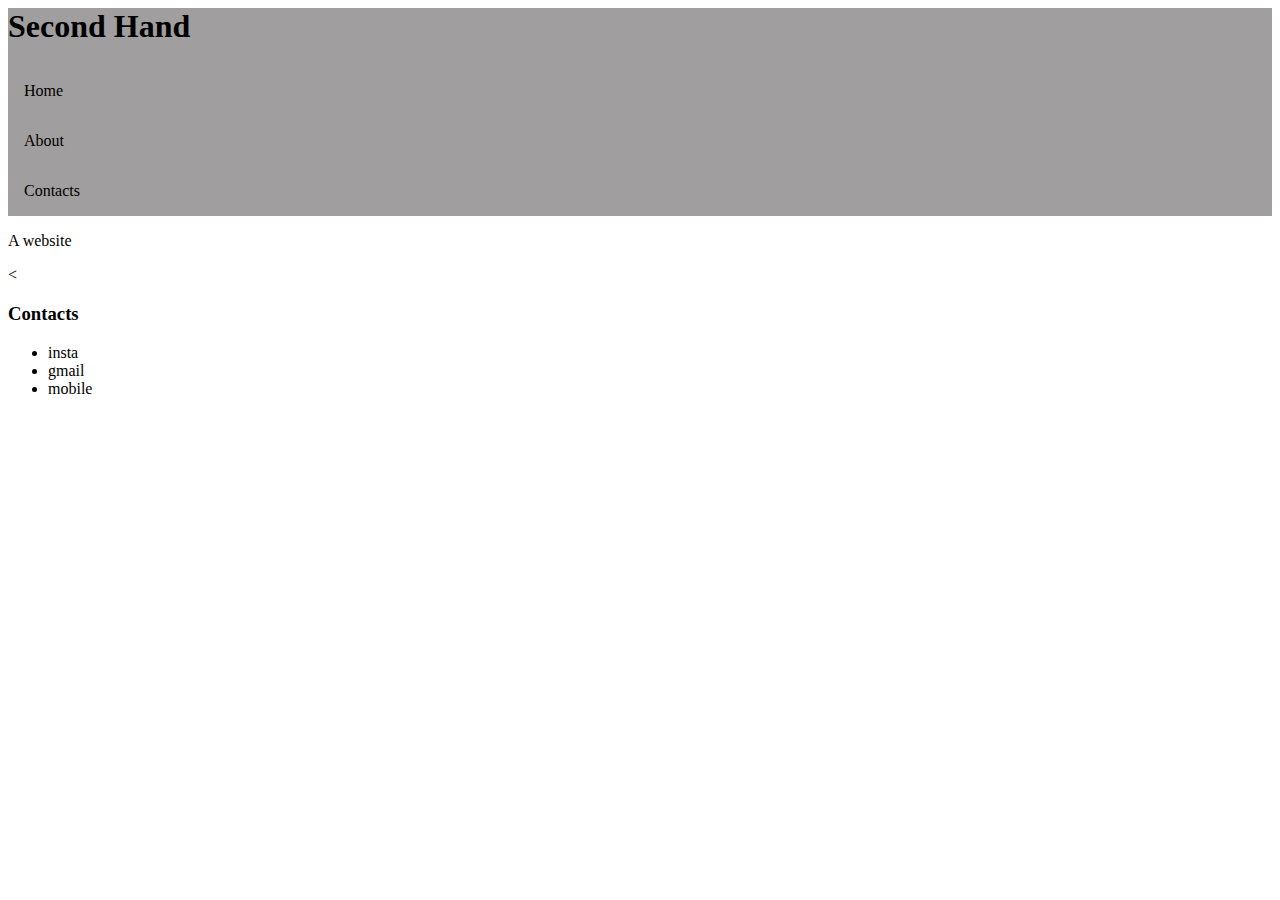
==== index.html @ e56f646b "add index.css" ====
<!DOCTYPE html>
<html lang="en">
<head>
    <meta charset="UTF-8">
    <meta name="viewport" content="width=device-width, initial-scale=1.0">
    <meta http-equiv="X-UA-Compatible" content="ie=edge">
    <link rel="stylesheet" href="styles.css">
    <title>SecondHand</title>
</head>
<body>
    <header>
        <h1>Second Hand</h1>
        <nav>
        <ul>
           <li><a>Home</a></li>
           <li><a href="About">About</a></li>
           <li><a href="Contacts">Contacts</a></li>
        </ul>
    </nav>
    </header>
    <p>
      A website
    </p>

    <p>
      <
    </p>

    <p>
      <h3>Contacts</h3>
    </p>

<footer>
    <div class="ftr">
    <ul>
        <li>insta</li>
        <li>gmail</li>
        <li>mobile</li>
    </ul>
    </div>
</footer>
</body>
</html>
---- styles.css ----
h1{
    float: left;
    margin-left: 0%;
    margin-top: 0%;
    border-radius: 6%;
}
header{
    background-color: #a09e9e;
}

nav ul{
    list-style-type: none;
    margin: 0;
    padding: 0;
    width: 20px;
    text-align: right;
    
    
    
} 
nav{
    width:100%;
}

 nav li a {
    display:inline-block;
    color:#000;
    padding: 16px 16px;
    text-decoration: none;
}
li a:hover{
    color: white;
    background-color: #555;

}


.ftr{
    list-style-type: none;
    margin: 0;
    padding: 0;
    width: 20px;
}
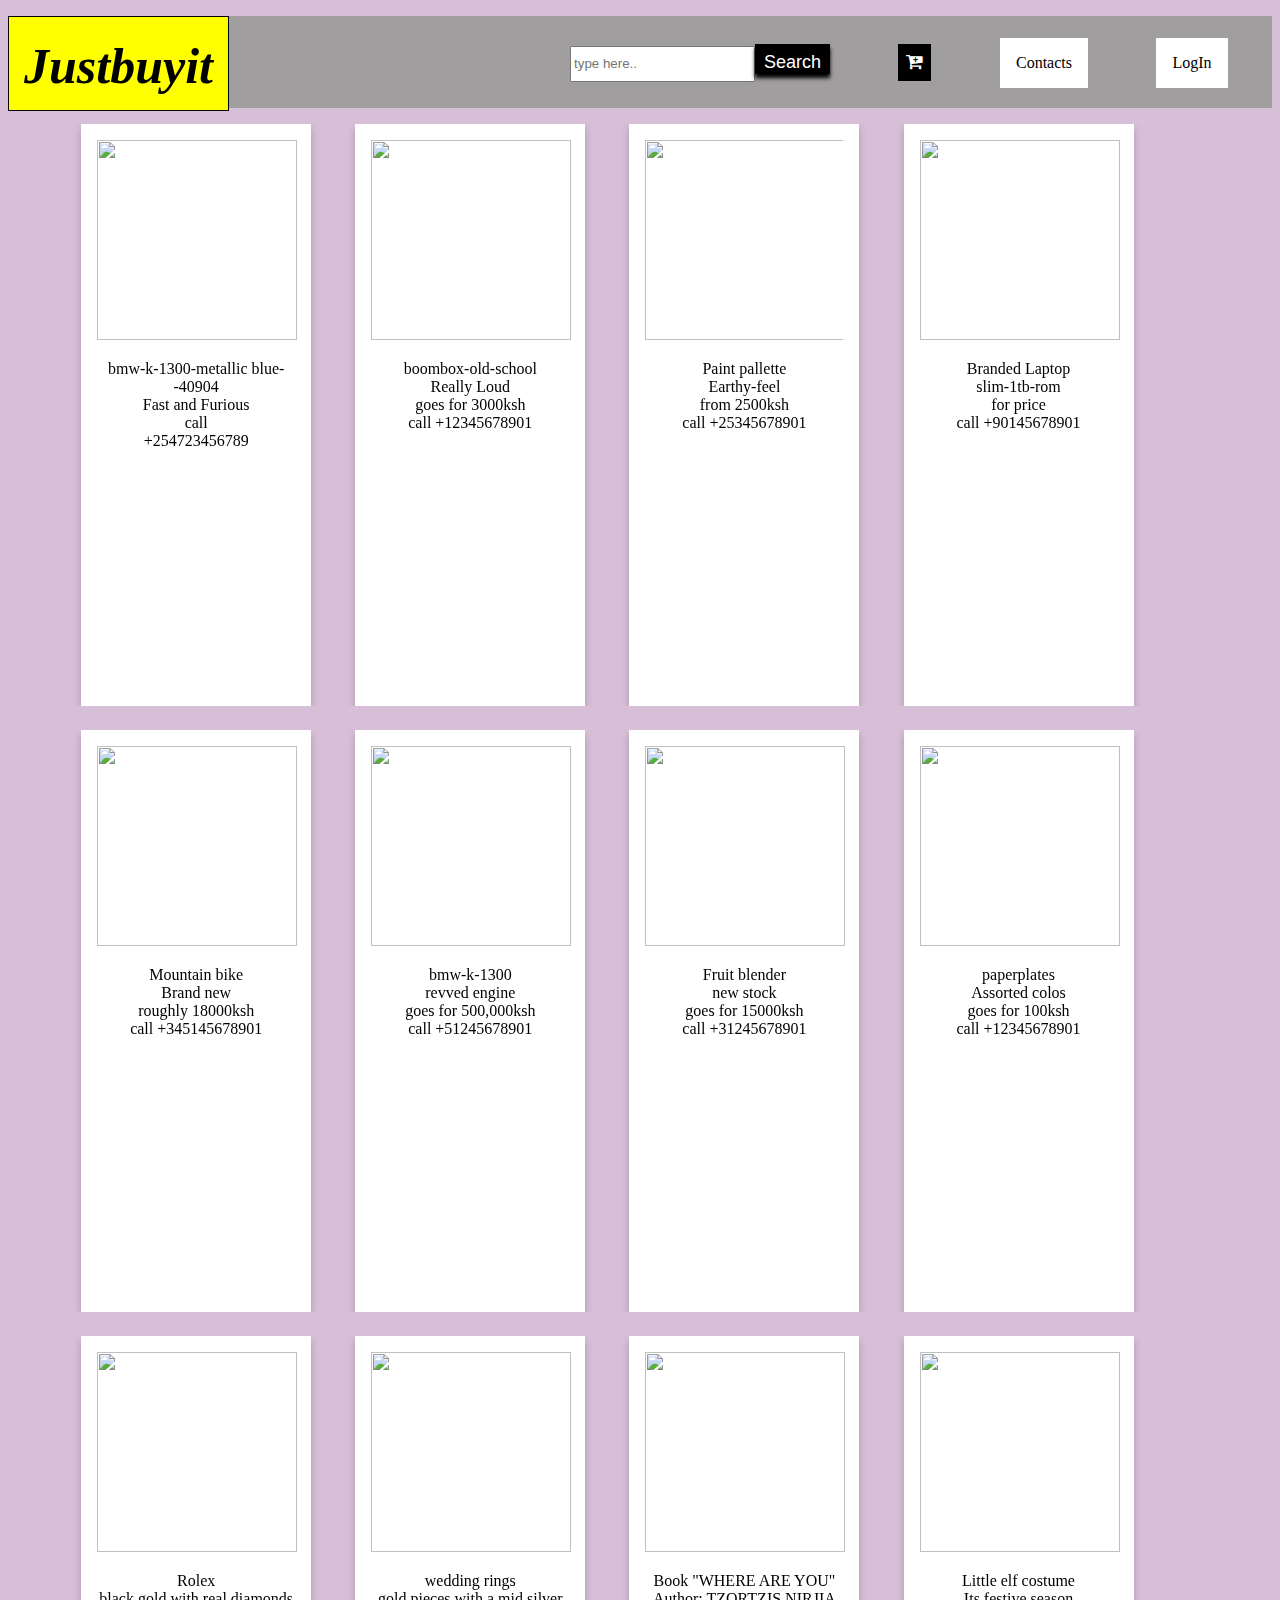
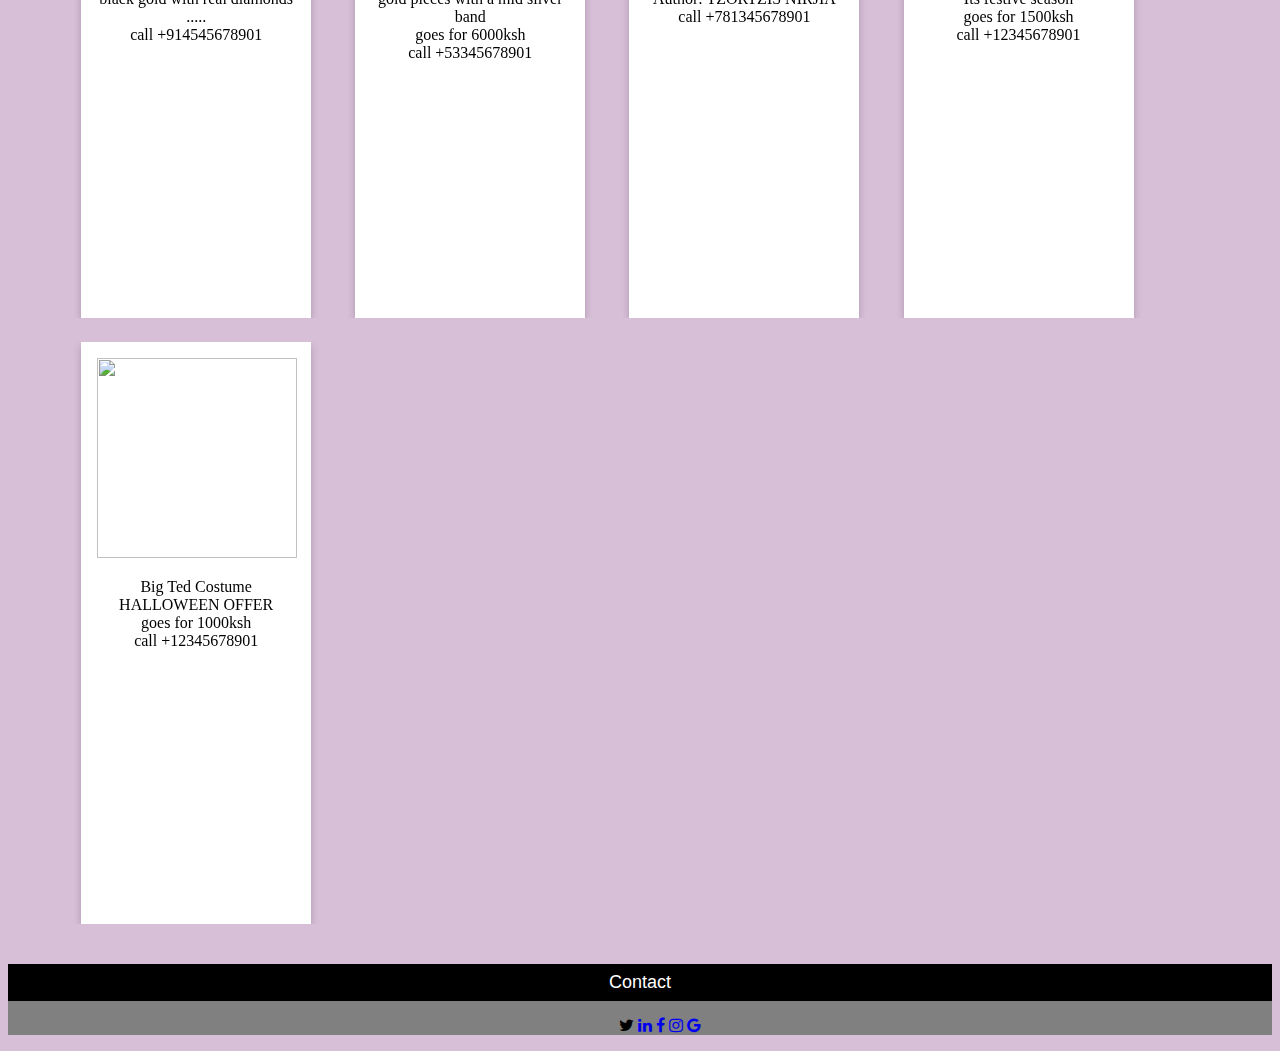
==== commit 80444aa8: "added some styling to make the project responsive" ====
--- a/index.html
+++ b/index.html
@@ -1,43 +1,375 @@
 <!DOCTYPE html>
 <html lang="en">
+
 <head>
     <meta charset="UTF-8">
     <meta name="viewport" content="width=device-width, initial-scale=1.0">
     <meta http-equiv="X-UA-Compatible" content="ie=edge">
-    <link rel="stylesheet" href="styles.css">
-    <title>SecondHand</title>
+    <link rel="stylesheet" href="index.css">
+    <link rel="stylesheet" href="https://cdnjs.cloudflare.com/ajax/libs/font-awesome/4.7.0/css/font-awesome.min.css">
+    <link href="https://fonts.googleapis.com/css?family=Schoolbell&display=swap" rel="stylesheet">
+    <title>Sell&buy</title>
 </head>
+
 <body>
-    <header>
-        <h1>Second Hand</h1>
-        <nav>
+    <nav>
+        <div class="abc">
+            <h1><em>Justbuyit</em></h1>
+        </div>
         <ul>
-           <li><a>Home</a></li>
-           <li><a href="About">About</a></li>
-           <li><a href="Contacts">Contacts</a></li>
+            <li><input type="text" class="search" placeholder="type here.." name="search"><button
+                    class="btn">Search</button></li>
+            <li><button><i class="fa fa-cart-plus" aria-hidden="true"></i></button></li>
+            <li><a href="#contacts" target="_self">Contacts</a></li>
+            <li><a href="file:///home/moringa/Desktop/Project/login.html">LogIn</a></li>
         </ul>
     </nav>
-    </header>
-    <p>
-      A website
-    </p>
-
-    <p>
-      <
-    </p>
-
-    <p>
-      <h3>Contacts</h3>
-    </p>
-
-<footer>
-    <div class="ftr">
-    <ul>
-        <li>insta</li>
-        <li>gmail</li>
-        <li>mobile</li>
-    </ul>
+    <div class="row">
+        <div class="column">
+            <div class="card">
+                <div class="flip-card">
+                    <div class="flip-card-inner">
+                        <div class="flip-card-front">
+                            <img src="https://images.pexels.com/photos/170811/pexels-photo-170811.jpeg?auto=compress&cs=tinysrgb&dpr=2&h=650&w=940"
+                                style="height: 200px; width: 200px;">
+                            <p>
+                                bmw-k-1300-metallic blue--40904<br> Fast and Furious<br>call<br> +254723456789
+                            </p>
+                        </div>
+                        <div class="flip-card-back">
+                            <button><i class="fa fa-cart-plus" aria-hidden="true">Add to cart</i></button>
+                            <p>
+                                SOLD OUT!!!
+                            </p>
+                        </div>
+                    </div>
+                </div>
+            </div>
+        </div>
+        <div class="column">
+            <div class="card">
+                <div class="flip-card">
+                    <div class="flip-card-inner">
+                        <div class="flip-card-front">
+                            <img src="https://images.pexels.com/photos/159613/ghettoblaster-radio-recorder-boombox-old-school-159613.jpeg?auto=compress&cs=tinysrgb&dpr=2&h=650&w=940"
+                                style="height: 200px; width: 200px;">
+                            <p>
+                            boombox-old-school <br>Really Loud <br> goes for 3000ksh <br>
+                                call +12345678901
+                            </p>
+
+                        </div>
+                        <div class="flip-card-back">
+
+                            <button><i class="fa fa-cart-plus" aria-hidden="true">Add to cart</i></button>
+                            <p>
+                                BUY BUY BUY!!!
+                            </p>
+                        </div>
+                    </div>
+
+                </div>
+            </div>
+        </div>
+
+        <div class="column">
+            <div class="card">
+                <div class="flip-card">
+                    <div class="flip-card-inner">
+                        <div class="flip-card-front" style="overflow: hidden;">
+                            <img src="https://images.pexels.com/photos/259756/pexels-photo-259756.jpeg?auto=compress&cs=tinysrgb&dpr=3&h=750&w=1260"
+                                style="height: 200px; width: 200px; object-fit: cover;">
+                            <p>
+                                Paint pallette <br> Earthy-feel<br>from 2500ksh <br> call +25345678901
+                            </p>
+
+                        </div>
+                        <div class="flip-card-back">
+
+                            <button><i class="fa fa-cart-plus" aria-hidden="true">Add to cart</i></button>
+                            <p>
+                                WHAT ARE YOU WAITING FOR???
+                            </p>
+                        </div>
+                    </div>
+
+                </div>
+            </div>
+        </div>
+
+        <div class="column">
+            <div class="card">
+                <div class="flip-card">
+                    <div class="flip-card-inner">
+                        <div class="flip-card-front">
+                            <img src="https://images.pexels.com/photos/2047905/pexels-photo-2047905.jpeg?auto=compress&cs=tinysrgb&dpr=3&h=750&w=1260"
+                                style="height: 200px; width: 200px;">
+                            <p>
+                                Branded Laptop<br> slim-1tb-rom<br> for price <br> call +90145678901
+                            </p>
+
+                        </div>
+                        <div class="flip-card-back">
+
+                            <button><i class="fa fa-cart-plus" aria-hidden="true">Add to cart</i></button>
+                            <p>
+                                PRESSING IN 1 2......3???
+                            </p>
+                        </div>
+                    </div>
+
+                </div>
+            </div>
+        </div>
+        <div class="column">
+            <div class="card">
+                <div class="flip-card">
+                    <div class="flip-card-inner">
+                        <div class="flip-card-front">
+                            <img src="https://images.pexels.com/photos/462036/pexels-photo-462036.jpeg?auto=compress&cs=tinysrgb&dpr=3&h=750&w=1260"
+                                style="height: 200px; width: 200px;">
+                            <p>
+                                Mountain bike<br> Brand new <br> roughly 18000ksh <br> call +345145678901
+                            </p>
+
+                        </div>
+                        <div class="flip-card-back">
+
+                            <button><i class="fa fa-cart-plus" aria-hidden="true">Add to cart</i></button>
+                            <p>
+                                COME LETS TALK IT OUT???
+                            </p>
+                        </div>
+                    </div>
+
+                </div>
+            </div>
+        </div>
+
+        <div class="column">
+            <div class="card">
+                <div class="flip-card">
+                    <div class="flip-card-inner">
+                        <div class="flip-card-front">
+                            <img src="https://images.pexels.com/photos/40904/bmw-k-1300-metallic-motorcycle-40904.jpeg?auto=compress&cs=tinysrgb&dpr=2&h=650&w=940"
+                                style="height: 200px; width: 200px;">
+                            <p>
+                                bmw-k-1300<br> revved engine <br> goes for 500,000ksh <br>
+                                call +51245678901
+                            </p>
+
+                        </div>
+                        <div class="flip-card-back">
+
+                            <button><i class="fa fa-cart-plus" aria-hidden="true">Add to cart</i></button>
+                            <p>
+                                I CANT WAIT FOR YOU TO TRY ME OUT???
+                            </p>
+                        </div>
+                    </div>
+
+                </div>
+            </div>
+        </div>
+
+        <div class="column">
+            <div class="card">
+                <div class="flip-card">
+                    <div class="flip-card-inner">
+                        <div class="flip-card-front">
+                            <img src="https://images.pexels.com/photos/3094227/pexels-photo-3094227.jpeg?auto=compress&cs=tinysrgb&dpr=2&h=650&w=940"
+                                style="height: 200px; width: 200px;">
+                            <p>
+                                Fruit blender<br> new stock <br> goes for 15000ksh <br> call +31245678901
+                            </p>
+
+                        </div>
+                        <div class="flip-card-back">
+
+                            <button><i class="fa fa-cart-plus" aria-hidden="true">Add to cart</i></button>
+                            <p>
+                                PRESSING IN 1 2......3???
+                            </p>
+                        </div>
+                    </div>
+
+                </div>
+            </div>
+        </div>
+
+        <div class="column">
+            <div class="card">
+                <div class="flip-card">
+                    <div class="flip-card-inner">
+                        <div class="flip-card-front">
+                            <img src="https://images.pexels.com/photos/2907454/pexels-photo-2907454.jpeg?auto=compress&cs=tinysrgb&dpr=3&h=750&w=1260"
+                                style="height: 200px; width: 200px;">
+                            <p>
+                                paperplates<br> Assorted colos<br> goes for 100ksh <br> call +12345678901
+                            </p>
+
+                        </div>
+                        <div class="flip-card-back">
+
+                            <button><i class="fa fa-cart-plus" aria-hidden="true">Add to cart</i></button>
+                            <p>
+                                PRESSING IN 1 2......3???
+                            </p>
+                        </div>
+                    </div>
+
+                </div>
+            </div>
+        </div>
+
+
+        <div class="column">
+            <div class="card">
+                <div class="flip-card">
+                    <div class="flip-card-inner">
+                        <div class="flip-card-front">
+                            <img src="https://images.pexels.com/photos/2373730/pexels-photo-2373730.jpeg?auto=compress&cs=tinysrgb&dpr=3&h=750&w=1260"
+                                style="height: 200px; width: 200px;">
+                            <p>
+                                Rolex<br> black gold with real diamonds <br> ..... <br> call +914545678901
+                            </p>
+
+                        </div>
+                        <div class="flip-card-back">
+
+                            <button><i class="fa fa-cart-plus" aria-hidden="true">Add to cart</i></button>
+                            <p>
+                                PRESSING IN 1 2......3???
+                            </p>
+                        </div>
+                    </div>
+
+                </div>
+            </div>
+        </div>
+
+        <div class="column">
+            <div class="card">
+                <div class="flip-card">
+                    <div class="flip-card-inner">
+                        <div class="flip-card-front">
+                            <img src="https://images.pexels.com/photos/17834/pexels-photo.jpg?auto=compress&cs=tinysrgb&dpr=2&h=650&w=940"
+                                style="height: 200px; width: 200px;">
+                            <p>
+                                wedding rings<br> gold pieces with a mid silver band<br> goes for 6000ksh <br> call
+                                +53345678901
+                            </p>
+
+                        </div>
+                        <div class="flip-card-back">
+
+                            <button><i class="fa fa-cart-plus" aria-hidden="true">Add to cart</i></button>
+                            <p>
+                                Deals in jewellery???
+                            </p>
+                        </div>
+                    </div>
+
+                </div>
+            </div>
+        </div>
+
+        <div class="column">
+            <div class="card">
+                <div class="flip-card">
+                    <div class="flip-card-inner">
+                        <div class="flip-card-front">
+                            <img src="https://images.pexels.com/photos/1643033/pexels-photo-1643033.jpeg?auto=compress&cs=tinysrgb&dpr=3&h=750&w=1260"
+                                style="height: 200px; width: 200px;">
+                            <p>
+                                Book "WHERE ARE YOU"<br> Author: TZORTZIS NIRJIA<br> call
+                                +781345678901
+                            </p>
+
+                        </div>
+                        <div class="flip-card-back">
+
+                            <button><i class="fa fa-cart-plus" aria-hidden="true">Add to cart</i></button>
+                            <p>
+                                PRESSING IN 1 2......3???
+                            </p>
+                        </div>
+                    </div>
+
+                </div>
+            </div>
+        </div>
+
+        <div class="column">
+            <div class="card">
+                <div class="flip-card">
+                    <div class="flip-card-inner">
+                        <div class="flip-card-front">
+                            <img src="https://images.pexels.com/photos/41173/baby-boy-child-christmas-41173.jpeg?auto=compress&cs=tinysrgb&dpr=3&h=750&w=1260"
+                                style="height: 200px; width: 200px;">
+                            <p>
+                                Little elf costume<br> Its festive season <br> goes for 1500ksh <br> call +12345678901
+                            </p>
+
+                        </div>
+                        <div class="flip-card-back">
+
+                            <button><i class="fa fa-cart-plus" aria-hidden="true">Add to cart</i></button>
+                            <p>
+                                WHY NOT???
+                            </p>
+                        </div>
+                    </div>
+
+                </div>
+            </div>
+        </div>
+
+        <div class="column">
+            <div class="card">
+                <div class="flip-card">
+                    <div class="flip-card-inner">
+                        <div class="flip-card-front">
+                            <img src="https://images.pexels.com/photos/2311713/pexels-photo-2311713.jpeg?auto=compress&cs=tinysrgb&dpr=3&h=750&w=1260"
+                                style="height: 200px; width: 200px;">
+                            <p>
+                                Big Ted Costume<br> HALLOWEEN OFFER <br> goes for 1000ksh <br> call +12345678901
+                            </p>
+
+                        </div>
+                        <div class="flip-card-back">
+
+                            <button><i class="fa fa-cart-plus" aria-hidden="true">Add to cart</i></button>
+                            <p>
+                                WANNA STEP ON HALLOWEEN???
+                            </p>
+                        </div>
+                    </div>
+
+                </div>
+            </div>
+        </div>
+
+
     </div>
-</footer>
+
+
+
+
+    <footer>
+        <div id="contacts">
+            <p><button>Contact</button></p>
+
+            <ul>
+                <a href="https://twitter.com/login?lang=en" target="_blank"></a><i class="fa fa-twitter"></i></a>
+                <a href="https://www.linkedin.com/company/login-innovation"><i class="fa fa-linkedin"></i></a>
+                <a href="https://m.facebook.com/?locale=en_GB"><i class="fa fa-facebook"></i></a>
+                <a href="https://www.instagram.com" target="_blank"><i class="fa fa-instagram"></i></a>
+                <a href="https://accounts.google.com/signup/v2/webcreateaccount?flowName=GlifWebSignIn&flowEntry=SignUp"
+                    target="_blank"><i class="fa fa-google"></i></a>
+            </ul>
+        </div>
+    </footer>
 </body>
-</html>+
+</html>
--- a/index.css
+++ b/index.css
@@ -0,0 +1,190 @@
+* {
+    overflow-wrap: break-word;
+}
+
+body {
+    background-color: thistle;
+    font-family: 'Schoolbell', cursive;
+}
+
+h1 {
+    float: left;
+    margin-left: 0%;
+    padding-bottom: 15px;
+    padding-left: 15px;
+    padding-right: 15px;
+    padding-top: 20px;
+    margin-top: 0%;
+    background-color: yellow;
+    border: solid 1px black;
+    border-radius: 0px;
+    font-size: 50px;
+    display: inline-flex;
+    margin-bottom: 2px;
+}
+
+nav ul {
+
+    text-align: right;
+}
+
+nav {
+    width: 100%;
+    background-color: #a09e9e;
+
+}
+
+nav ul li {
+    display: inline-block;
+    margin-right: 2%;
+    padding: 20px;
+    list-style: none;
+
+}
+
+nav li a {
+    display: inline-block;
+    color: #000;
+    padding: 16px 16px;
+    text-decoration: none;
+}
+
+li a {
+    margin-top: 2px;
+    background-color: white;
+}
+
+li a:hover {
+    color: white;
+    background-color: #555;
+
+}
+
+.search {
+    box-sizing: content-box;
+    height: 30px;
+}
+
+.btn {
+    height: 30px;
+    box-shadow: 0 4px 4px 0 black;
+    width: 75px;
+    padding-bottom: px;
+}
+
+.row {
+    box-sizing: border-box;
+    margin: 0 -5px;
+    display: flex;
+    flex-wrap: wrap;
+    margin-left: 5%;
+
+}
+
+.row:after {
+    content: "";
+    display: table;
+    clear: both;
+}
+
+.column {
+    float: left;
+    width: 230px; 
+    padding: 0 10px;
+    margin-right: 2%;
+    margin-bottom: 2%;
+    overflow: hidden;
+    object-fit: contain;
+
+}
+
+.card {
+    box-shadow: 0 4px 8px 0 rgba(0, 0, 0, 0.2);
+    padding: 16px;
+    text-align: center;
+    background-color: white;
+    position: relative;
+    height: 550px;
+}
+
+@media screen and (max-width: 600px) {
+    .column {
+        width: 100%;
+        display: block;
+        margin-bottom: 20px;
+    }
+}
+
+/* .flip-card {
+    perspective: 1000px;
+    width: 300px;
+    height: 200px;
+    background-color: transparent;
+
+}*/
+
+.flip-card-inner {
+    width: 100%;
+    height: 100%;
+    text-align: center;
+    transition: transform 0.8s;
+    transform-style: preserve-3d;
+}
+
+.flip-card:hover .flip-card-inner {
+    transform: rotateY(180deg);
+}
+
+.flip-card-front,
+.flip-card-back {
+    margin: 0;
+    backface-visibility: hidden;
+}
+
+.flip-card-front {
+
+    color: black;
+}
+
+.flip-card-back {
+    background-color: rgb(226, 224, 108);
+    color: black;
+    transform: rotateY(180deg);
+}
+
+footer {
+    bottom: 0px;
+    margin: 0;
+    width: 100%;
+    text-align: center;
+    background-color: grey;
+}
+
+footer ul {
+    text-align: center;
+}
+
+footer ul li {
+    list-style-type: none;
+    display: inline-block;
+}
+
+footer ul li a {
+    text-decoration: none;
+}
+
+
+
+/* contactcard css */
+button {
+    border: none;
+    outline: 0;
+    display: inline-block;
+    padding: 8px;
+    color: white;
+    background-color: #000;
+    text-align: center;
+    cursor: pointer;
+    width: 100%;
+    font-size: 18px;
+}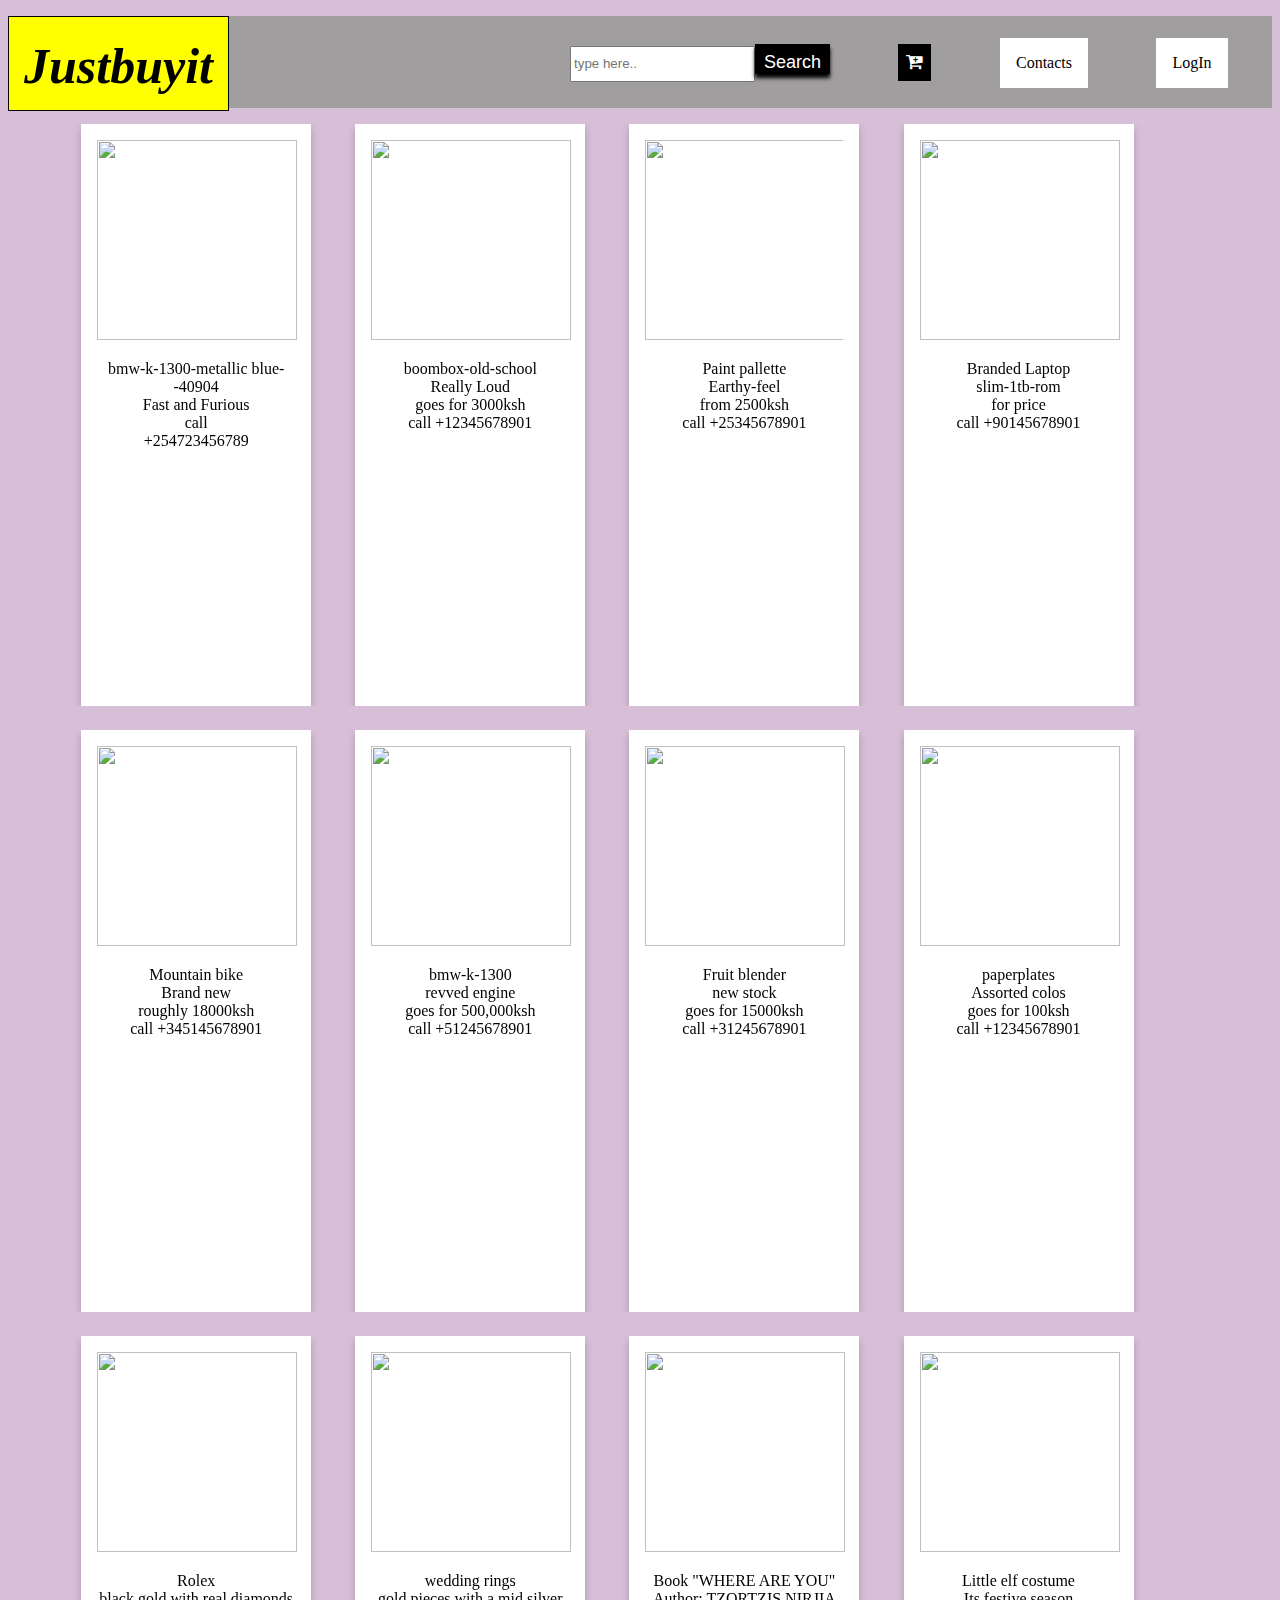
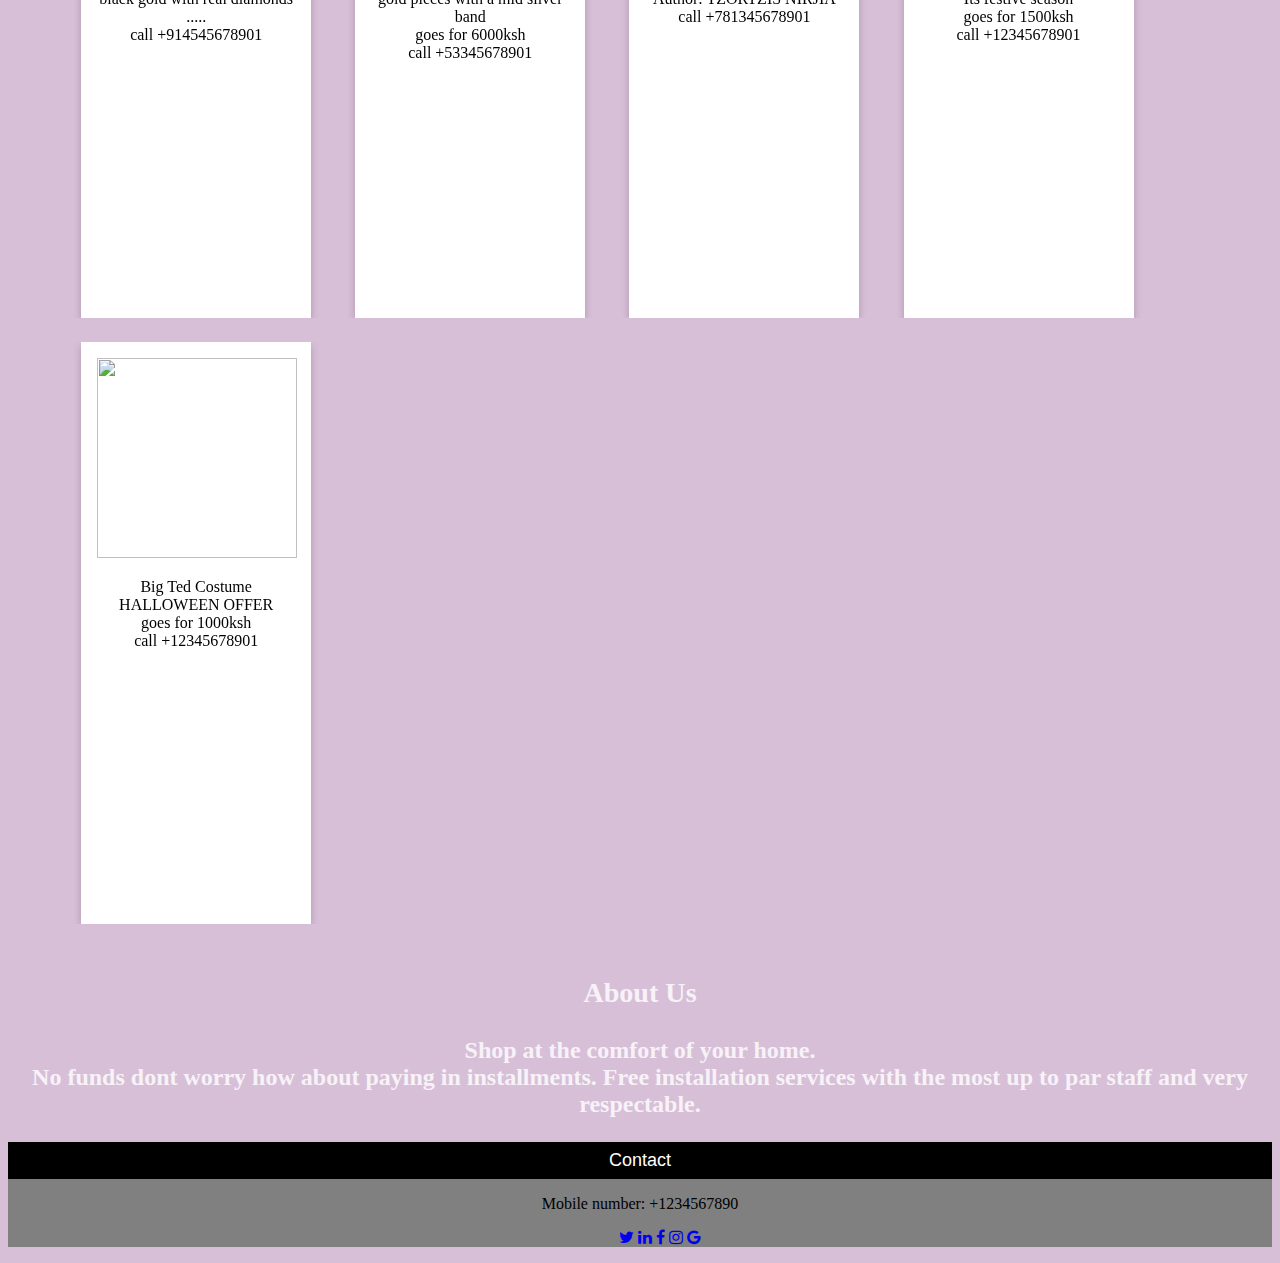
==== commit db29e4de: "add" ====
--- a/index.html
+++ b/index.html
@@ -19,7 +19,7 @@
         <ul>
             <li><input type="text" class="search" placeholder="type here.." name="search"><button
                     class="btn">Search</button></li>
-            <li><button><i class="fa fa-cart-plus" aria-hidden="true"></i></button></li>
+            <li><button ><i class="fa fa-cart-plus" aria-hidden="true"></i></button></li>
             <li><a href="#contacts" target="_self">Contacts</a></li>
             <li><a href="file:///home/moringa/Desktop/Project/login.html">LogIn</a></li>
         </ul>
@@ -352,21 +352,26 @@
 
 
     </div>
-
-
-
-
+    <div class="info">
+            <h3>About Us</h3>
+            <p>
+                Shop at the comfort of your home.<br>
+                No funds dont worry how about paying in installments.
+                Free installation services with the most up to par staff and very respectable.
+            </p>
+            </div>
     <footer>
+
         <div id="contacts">
             <p><button>Contact</button></p>
+            <p>Mobile number: +1234567890</p>
 
             <ul>
-                <a href="https://twitter.com/login?lang=en" target="_blank"></a><i class="fa fa-twitter"></i></a>
-                <a href="https://www.linkedin.com/company/login-innovation"><i class="fa fa-linkedin"></i></a>
-                <a href="https://m.facebook.com/?locale=en_GB"><i class="fa fa-facebook"></i></a>
-                <a href="https://www.instagram.com" target="_blank"><i class="fa fa-instagram"></i></a>
-                <a href="https://accounts.google.com/signup/v2/webcreateaccount?flowName=GlifWebSignIn&flowEntry=SignUp"
-                    target="_blank"><i class="fa fa-google"></i></a>
+                <a href="https://twitter.com/moringaschool?ref_src=twsrc%5Egoogle%7Ctwcamp%5Eserp%7Ctwgr%5Eauthor" target="_blank"><i class="fa fa-twitter"></i></a>
+                <a href="https://ke.linkedin.com/school/moringa-school/"><i class="fa fa-linkedin"></i></a>
+                <a href="https://www.facebook.com/moringaschool/" target="_blank"><i class="fa fa-facebook"></i></a>
+                <a href="https://www.instagram.com/moringaschool/" target="_blank"><i class="fa fa-instagram"></i></a>
+                <a href="https://moringaschool.com"target="_blank"><i class="fa fa-google"></i></a>
             </ul>
         </div>
     </footer>
--- a/index.css
+++ b/index.css
@@ -151,6 +151,16 @@
     color: black;
     transform: rotateY(180deg);
 }
+.info{
+    background-image: url(https://images.pexels.com/photos/459301/pexels-photo-459301.jpeg?auto=compress&cs=tinysrgb&dpr=3&h=750&w=1260);
+    background-size: cover;
+    text-align: center;
+    margin-bottom: 0;
+    color: white;
+    font-size: x-large;
+    font-weight: 900;
+    opacity: 0.8;
+}
 
 footer {
     bottom: 0px;
@@ -173,9 +183,6 @@
     text-decoration: none;
 }
 
-
-
-/* contactcard css */
 button {
     border: none;
     outline: 0;
@@ -187,4 +194,31 @@
     cursor: pointer;
     width: 100%;
     font-size: 18px;
+}
+.column2 {
+    text-align: center;
+    width: 700px; 
+    padding: 0 10px;
+    margin-right: 2%;
+    margin-bottom: 2%;
+    overflow: hidden;
+    object-fit: contain;
+}
+.card2 {
+    box-shadow: 0 4px 8px 0 rgba(0, 0, 0, 0.2);
+    padding: 16px;
+    text-align: center;
+    background-color: white;
+    height: 100%;
+}
+.user{
+    height: 90px;
+    width: 65%;
+    border-radius: 2%;
+    background-color: turquoise;
+}
+.hny{
+    height: 30px;
+    width: 80px;
+    
 }